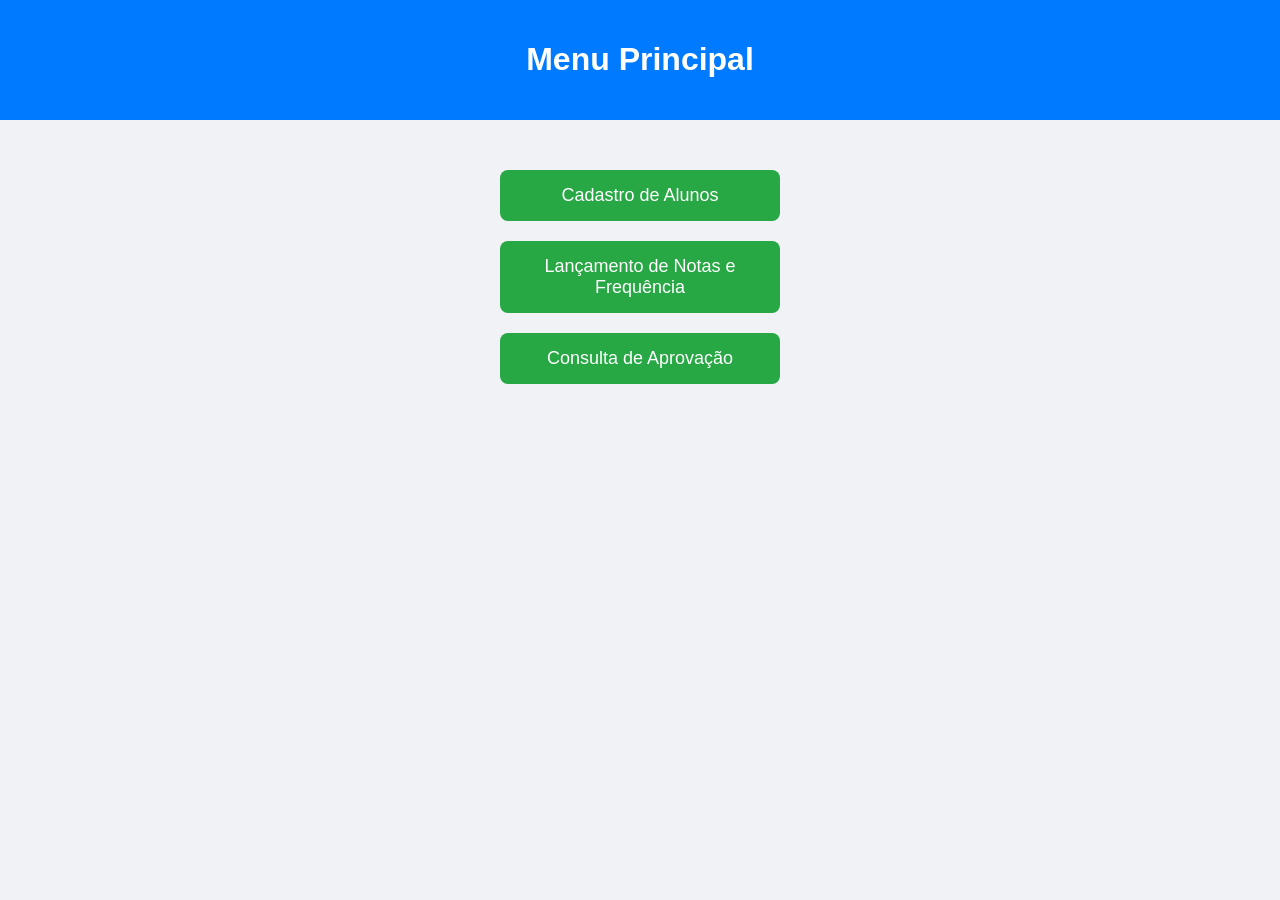
==== index.html @ 6424dd46 "pagina do menu" ====
<!DOCTYPE html>
<html lang="pt-BR">
<head>
  <meta charset="UTF-8" />
  <meta name="viewport" content="width=device-width, initial-scale=1.0"/>
  <title>Menu Principal - Controle de Alunos</title>
  <link rel="stylesheet" href="css/style.css" />
</head>
<body>
  <header>
    <h1>Menu Principal</h1>
  </header>

  <main class="menu-container">
    <a href="alunos.html" class="menu-btn">Cadastro de Alunos</a>
    <a href="notas.html" class="menu-btn">Lançamento de Notas e Frequência</a>
    <a href="consulta.html" class="menu-btn">Consulta de Aprovação</a>
  </main>

  <script src="js/menu.js"></script>
</body>
</html>
---- css/style.css ----
body {
    font-family: Arial, sans-serif;
    background-color: #f0f2f5;
    margin: 0;
    padding: 0;
    text-align: center;
  }
  
  header {
    background-color: #007bff;
    color: white;
    padding: 20px 0;
  }
  
  .menu-container {
    margin-top: 50px;
    display: flex;
    flex-direction: column;
    align-items: center;
    gap: 20px;
  }
  
  .menu-btn {
    display: block;
    width: 250px;
    padding: 15px;
    background-color: #28a745;
    color: white;
    text-decoration: none;
    border-radius: 8px;
    font-size: 18px;
    transition: background-color 0.3s;
  }
  
  .menu-btn:hover {
    background-color: #218838;
  }
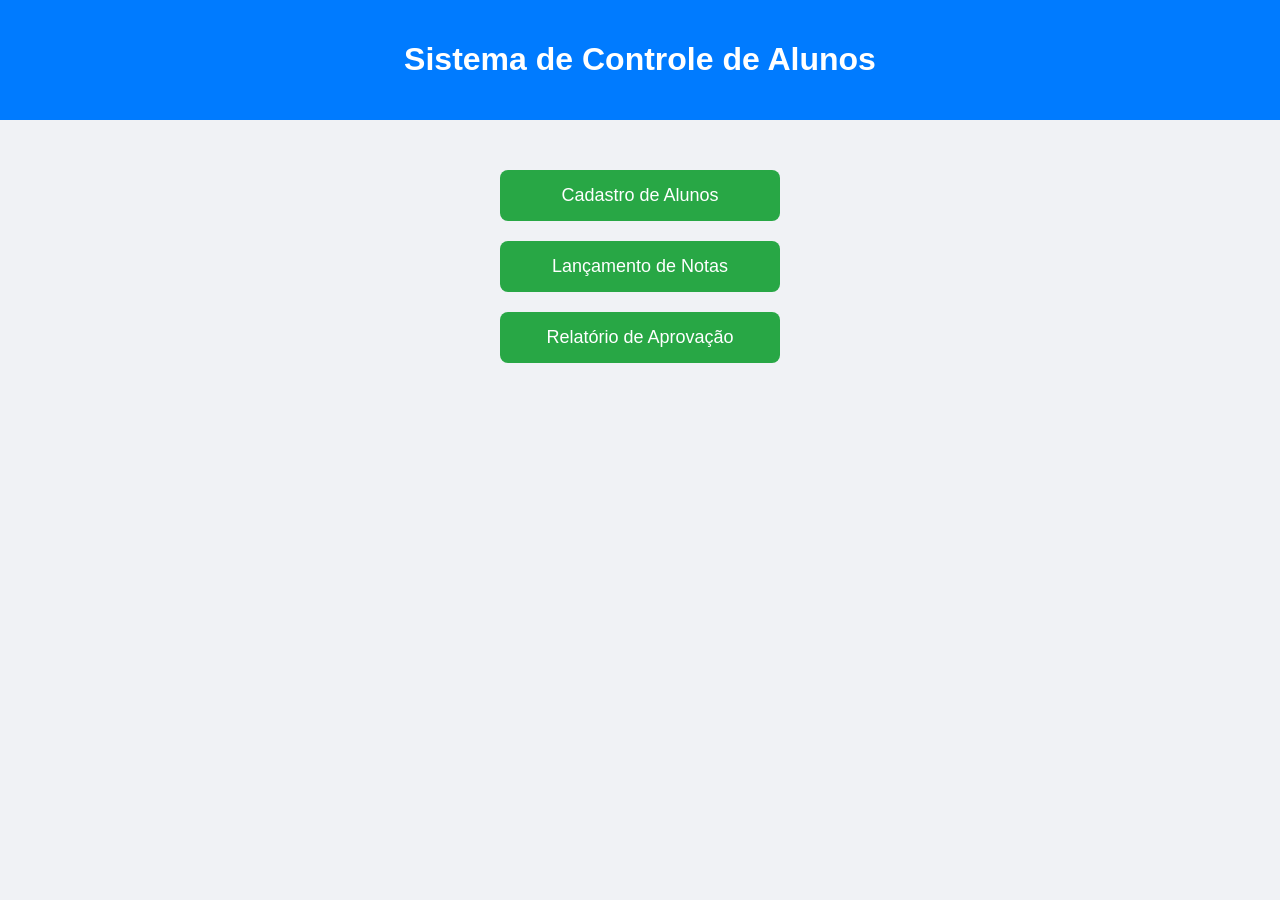
==== commit 9569d658: "criado a pagina cadastro do aluno. Ajustes index" ====
--- a/index.html
+++ b/index.html
@@ -3,20 +3,20 @@
 <head>
   <meta charset="UTF-8" />
   <meta name="viewport" content="width=device-width, initial-scale=1.0"/>
-  <title>Menu Principal - Controle de Alunos</title>
-  <link rel="stylesheet" href="css/style.css" />
+  <title>Menu Principal</title>
+  <link rel="stylesheet" href="css/style.css"/>
 </head>
 <body>
   <header>
-    <h1>Menu Principal</h1>
+    <h1>Sistema de Controle de Alunos</h1>
   </header>
 
-  <main class="menu-container">
+  <div class="menu-container">
     <a href="alunos.html" class="menu-btn">Cadastro de Alunos</a>
-    <a href="notas.html" class="menu-btn">Lançamento de Notas e Frequência</a>
-    <a href="consulta.html" class="menu-btn">Consulta de Aprovação</a>
-  </main>
+    <a href="#" class="menu-btn" onclick="alert('Em breve!')">Lançamento de Notas</a>
+    <a href="#" class="menu-btn" onclick="alert('Em breve!')">Relatório de Aprovação</a>
+  </div>
 
-  <script src="js/menu.js"></script>
+  <script src="js/menu.js"></script> <!-- se quiser adicionar algo futuramente -->
 </body>
 </html>
--- a/css/style.css
+++ b/css/style.css
@@ -27,12 +27,38 @@
     background-color: #28a745;
     color: white;
     text-decoration: none;
+    border: none;
     border-radius: 8px;
     font-size: 18px;
+    cursor: pointer;
     transition: background-color 0.3s;
   }
   
   .menu-btn:hover {
     background-color: #218838;
   }
+  
+  form input {
+    width: 250px;
+    padding: 10px;
+    font-size: 16px;
+    margin-bottom: 15px;
+    border-radius: 5px;
+    border: 1px solid #ccc;
+  }
+  
+  .form-container {
+    margin-top: 40px;
+    display: flex;
+    flex-direction: column;
+    align-items: center;
+    gap: 20px;
+  }
+  
+  form {
+    display: flex;
+    flex-direction: column;
+    align-items: center;
+    gap: 15px;
+  }
   
